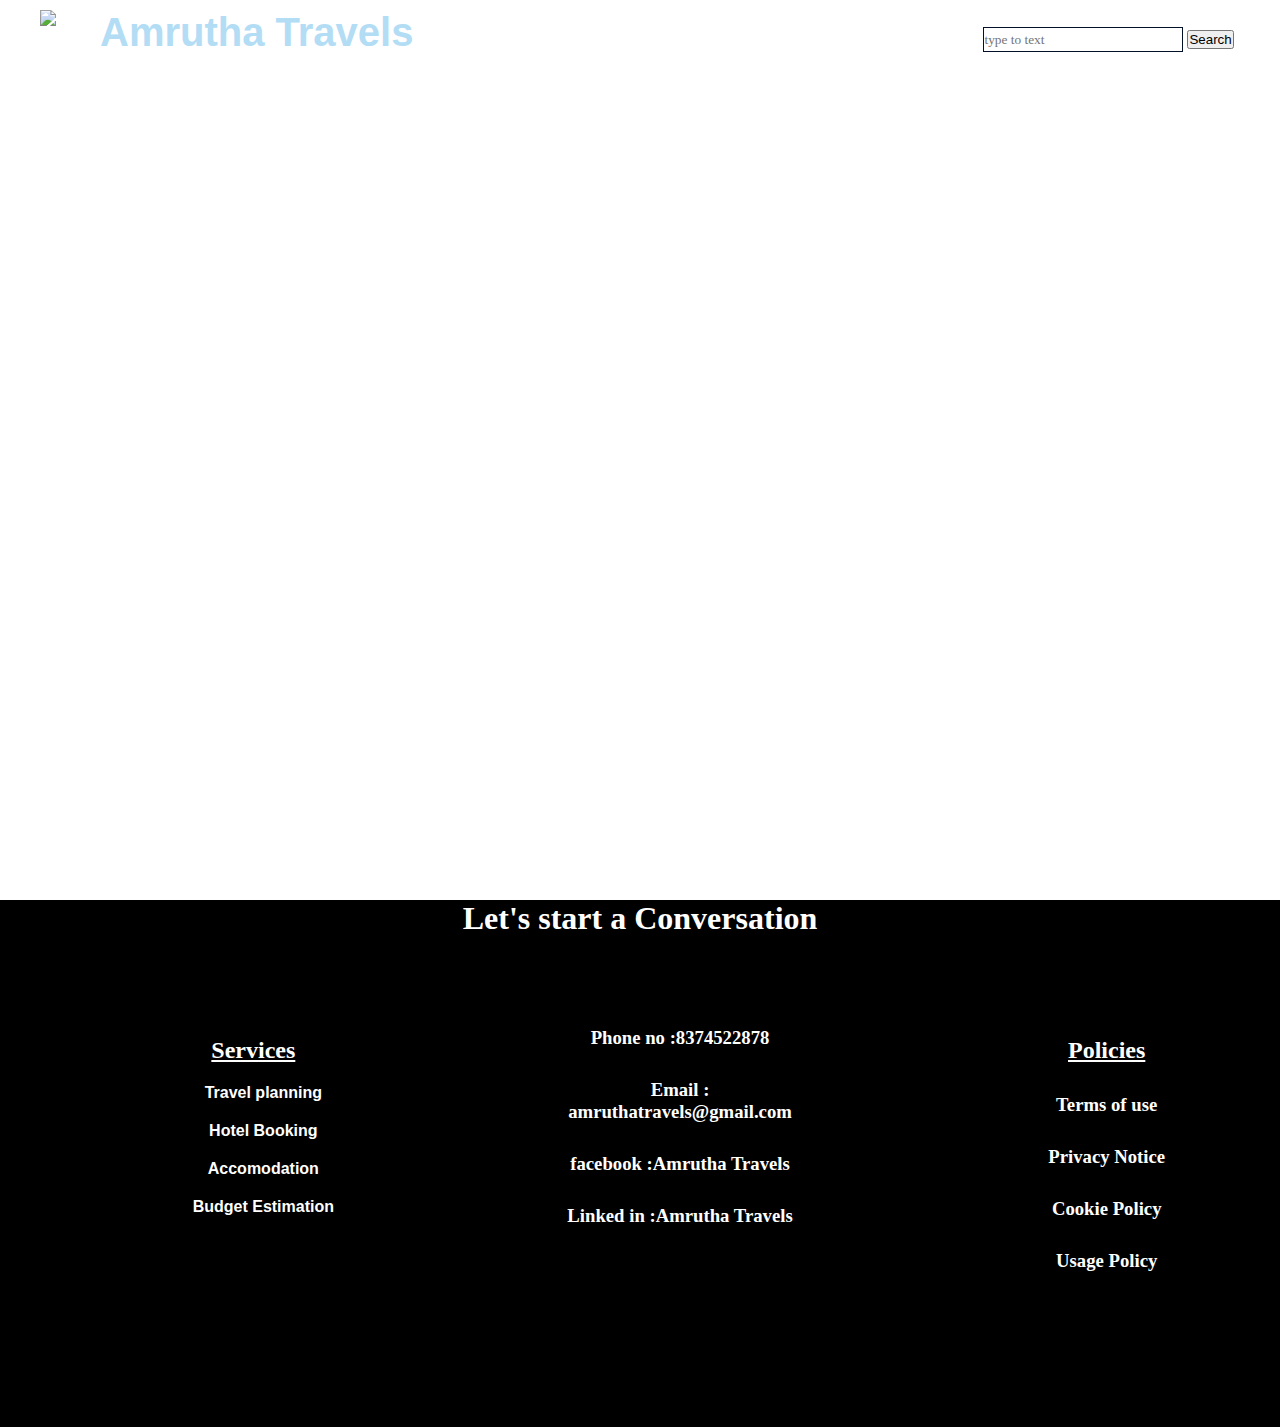
==== About-us.html @ ff325f99 "Add files via upload" ====
<!DOCTYPE html>
<html lang="en">
<head>
    <title>Amrutha Travels </title>
    <link rel="stylesheet" href="stylea.css">
</head>
<body>
<div class="main">
    <div class="navbar">
        <div class="icons">
            <img src="images/logo2.jpg" class="logo1" class="rounded-pill">
            <h1 class="logo"><a href="front.html" >Amrutha Travels</a></h1>
        </div>
        <div class="menu">
            <ul>
                <li><a href="home.html">Home</a></li>
                <li><a href="About-us.html">About-us</a></li>
                <li><a href="category.html">Category</a></li>
                <li><a href="contact.html">Contact</a></li>
                <li><a href="#">Sign in</a></li>      
            </ul>
        
       <div class="search">
        <input class="srch" type ="search" name ="" placeholder="type to text">
        <a href="#"> <button class ="btn" >Search</button></a>
       </div>
      

        </div>
    </div>
</div>



</div>







<div>
    <h1 class="footer">Let's start a Conversation</h1>
<div class="footer" id="container">
    <div>
       <a href="#"><h2 class="1">Services           </h2></a> 
       <a href="#"><h4>Travel planning       </h4></a> 
        <a href="#"><h4>Hotel Booking          </h4></a>
     <a href="#"><h4>Accomodation</h4></a>   
       <a href="#"><h4>Budget Estimation</h4></a> 
        
    </div>
    <div> 
      <a href="#"><h3>Phone no :8374522878</h3></a>  
      <a href="#"> <h3>Email : amruthatravels@gmail.com</h3></a>  
      <a href="#"><h3>facebook :Amrutha Travels</h3></a>  
      <a href="#"><h3>Linked in :Amrutha Travels</h3></a>  
    </div>
    <div>
        <a href="#"><h2>Policies</h2></a>
        <a href="#"><h3>Terms of use</h3></a>
      <a href="#"><h3>Privacy Notice</h3></a>  
       <a href="#"><h3>Cookie Policy</h3></a> 
       <a href="#"><h3>Usage Policy</h3></a> 
         </div>
</div>

</body>
---- stylea.css ----
*{
    margin: 0;
    padding: 0;
}

.main{
    width: auto;
   background: linear-gradient(to top, rgba(0,0,0,0.5)50%,rgba(0,0,0,0.5)50%);
   position: relative;
   overflow: hidden;
   background-image: url(images/bg5.jpg);
   background-size: cover;
   background-repeat: no-repeat;
    background-position: center;
    height: 100vh;
    animation: change 50s infinite ease-in-out;
}

.navbar{
    width: 1200px;
    height: 75px;
    margin: auto;
}

.icon{
    width: 200px;
    float: left;
    height: 70px;
}
.logo1{
    padding-left: -10px;
    width: 40px;
    float: left;
    padding-top: 10px;
    text-decoration: none;
    shape-outside: round;
}
.logo a{
    font:bold;
    color:rgb(179, 221, 245);
    font-family: Arial;
    font-size: 40px;
    padding-left: 20px;
    float: left;
    padding-top: 10px;
    text-decoration: none;

}
.menu{
    width: 590px;
    float: left;
    height: 90px;
}
ul{
    float: left;
    display: flex;
    justify-content: center;
    align-items: center;
    list-style: none;
    margin-left: 100px;
}
ul li{
 list-style: none;
 margin-left: 25px;
 margin-top: 27px;
 font-size: 17px;
}
ul li a{
    text-decoration: none;
    list-style: none;
     color: white;
     font-family: Arial;
     font-weight: bold;
     transition: 0.4s ease-in-out;
    }
ul li a:hover{
    font-family: Arial;
    color:rgb(179, 203, 238)
}
.search{
    width:950px;
    float: left;
    margin-left: 570px;
    margin-top: -20px;
    align-content: end;
    height: 2px;

}
.srch{
    font-family: 'Times New Roman';
    width: 200px;
    height:25px;
    background: transparent;
    color:rgb(2, 17, 40);
    border: 1px solid;
    
}
 
.btn :focus{
    outline: none;
}
.srch :focus{
    outline: none;
}
.footer{
    color: white;
    background-color: black;
    text-align: center;
}
.footer h1{
    text-align: center;
    padding-left: 80px;
    padding-top: 40px;
    text-decoration: underline;
}
.footer h2{
    padding-left: 80px;
    padding-top: 40px;
    text-decoration: underline;
}
.footer h3{
    padding-left: 80px;
    padding-top: 30px;
}
.footer h4{
    padding-left: 100px;
    font-family: Arial;
    padding-top: 20px;
}
#container{
    display: flex;
    justify-content: center;
    min-height: 400px;
    align-items: center;
}
#container div{
height: 370px;
width: 335px;
margin: 60px;
}
.footer a{
    text-decoration: none;
    color:white;
}
 .footer a:hover{
    text-decoration: none;
    color:rgb(179, 203, 238)
 }
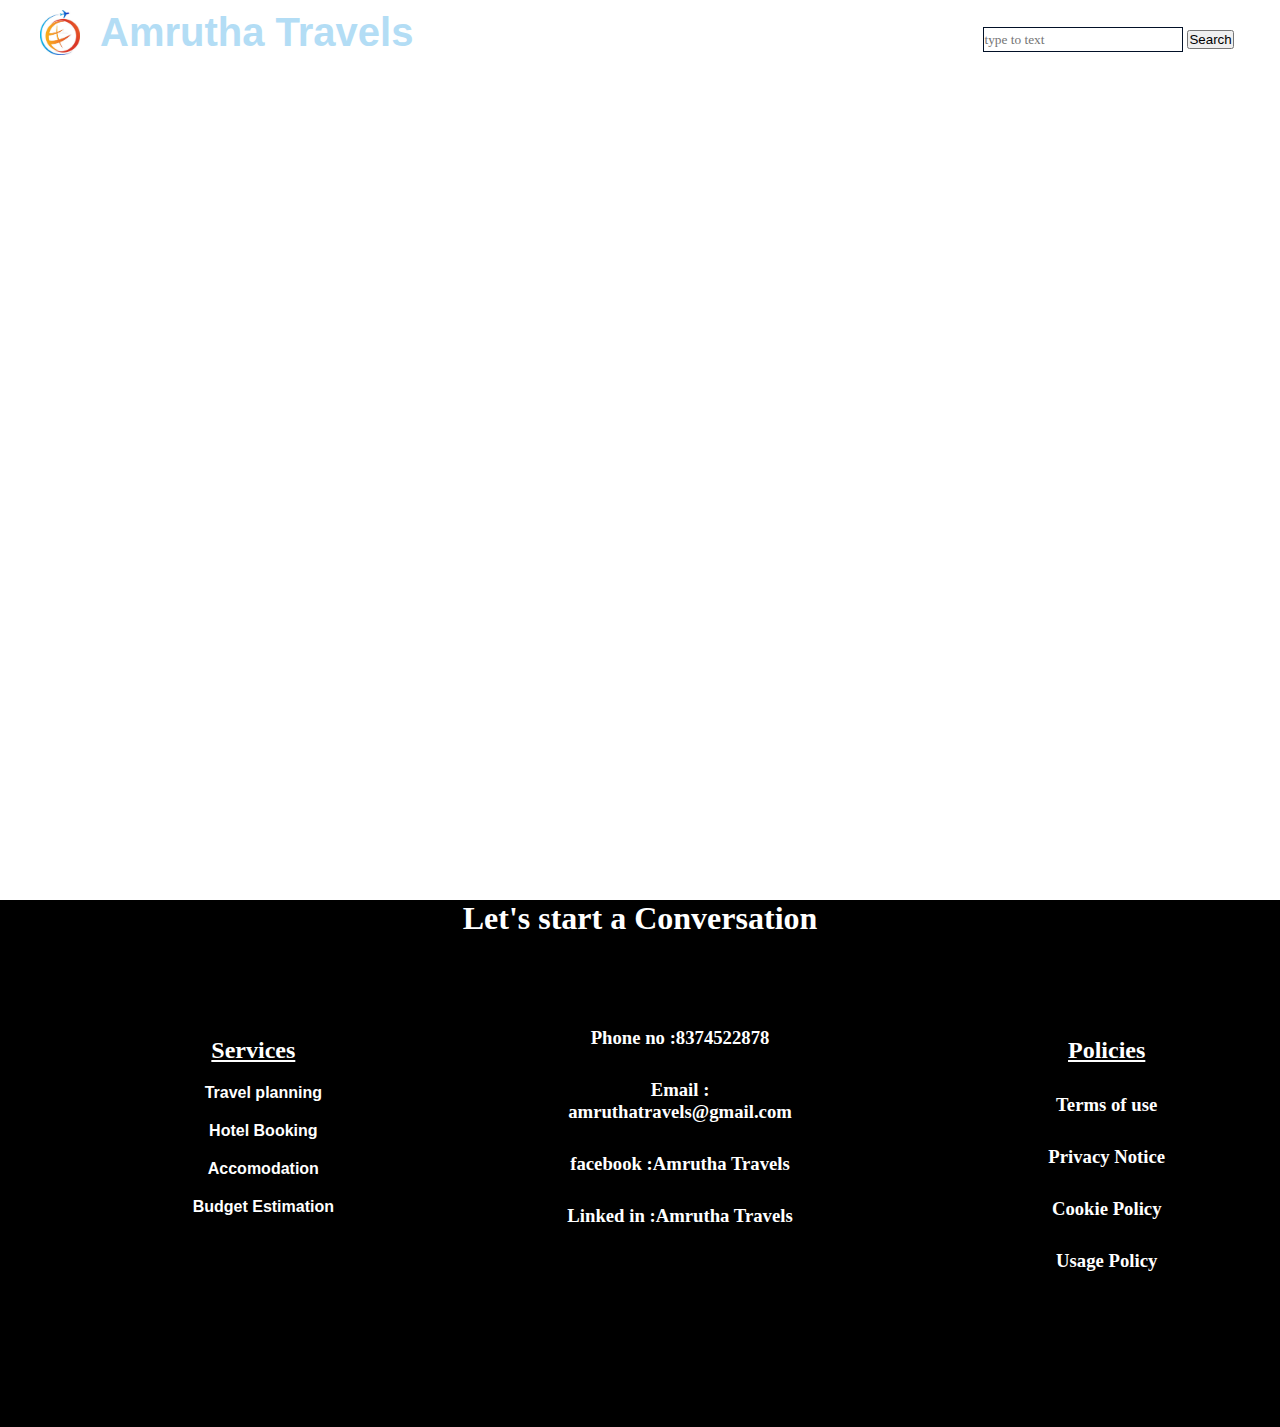
==== commit c4b96795: "Update About-us.html" ====
--- a/About-us.html
+++ b/About-us.html
@@ -8,7 +8,7 @@
 <div class="main">
     <div class="navbar">
         <div class="icons">
-            <img src="images/logo2.jpg" class="logo1" class="rounded-pill">
+            <img src="logo2.jpg" class="logo1" class="rounded-pill">
             <h1 class="logo"><a href="front.html" >Amrutha Travels</a></h1>
         </div>
         <div class="menu">
@@ -66,4 +66,4 @@
          </div>
 </div>
 
-</body>+</body>
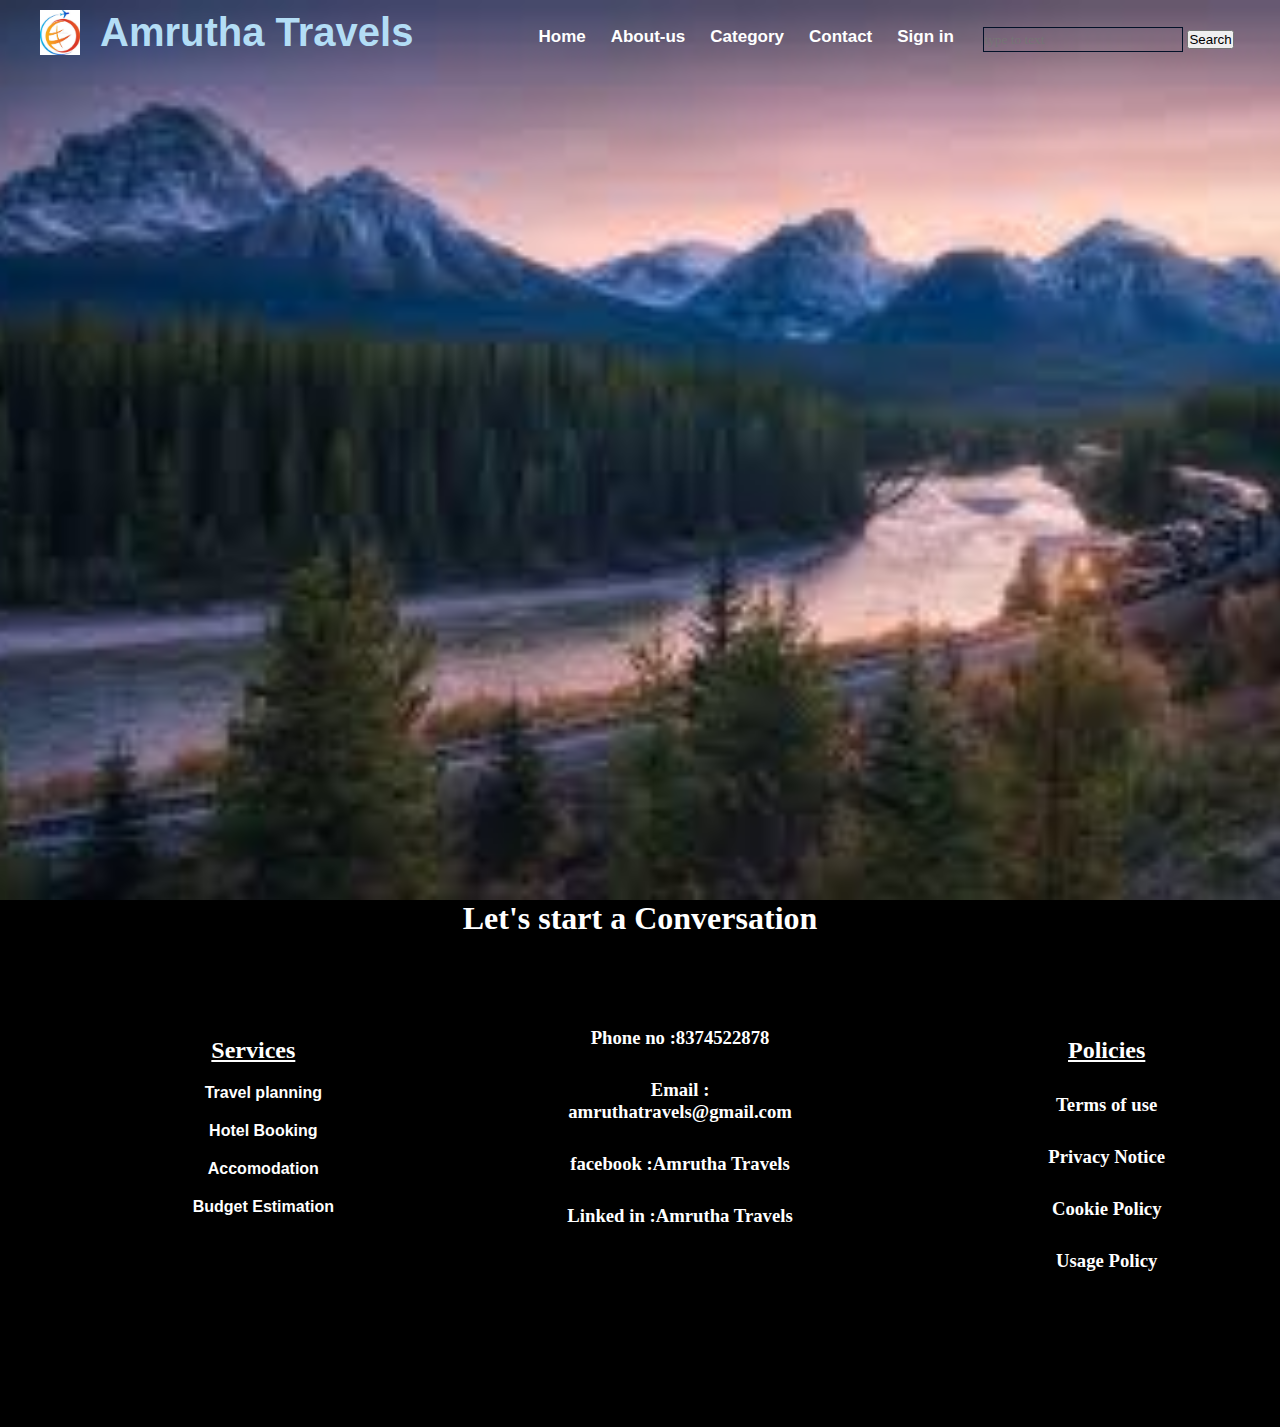
==== commit 37a84b28: "Update About-us.html" ====
--- a/About-us.html
+++ b/About-us.html
@@ -9,7 +9,7 @@
     <div class="navbar">
         <div class="icons">
             <img src="logo2.jpg" class="logo1" class="rounded-pill">
-            <h1 class="logo"><a href="front.html" >Amrutha Travels</a></h1>
+            <h1 class="logo"><a href="index.html" >Amrutha Travels</a></h1>
         </div>
         <div class="menu">
             <ul>
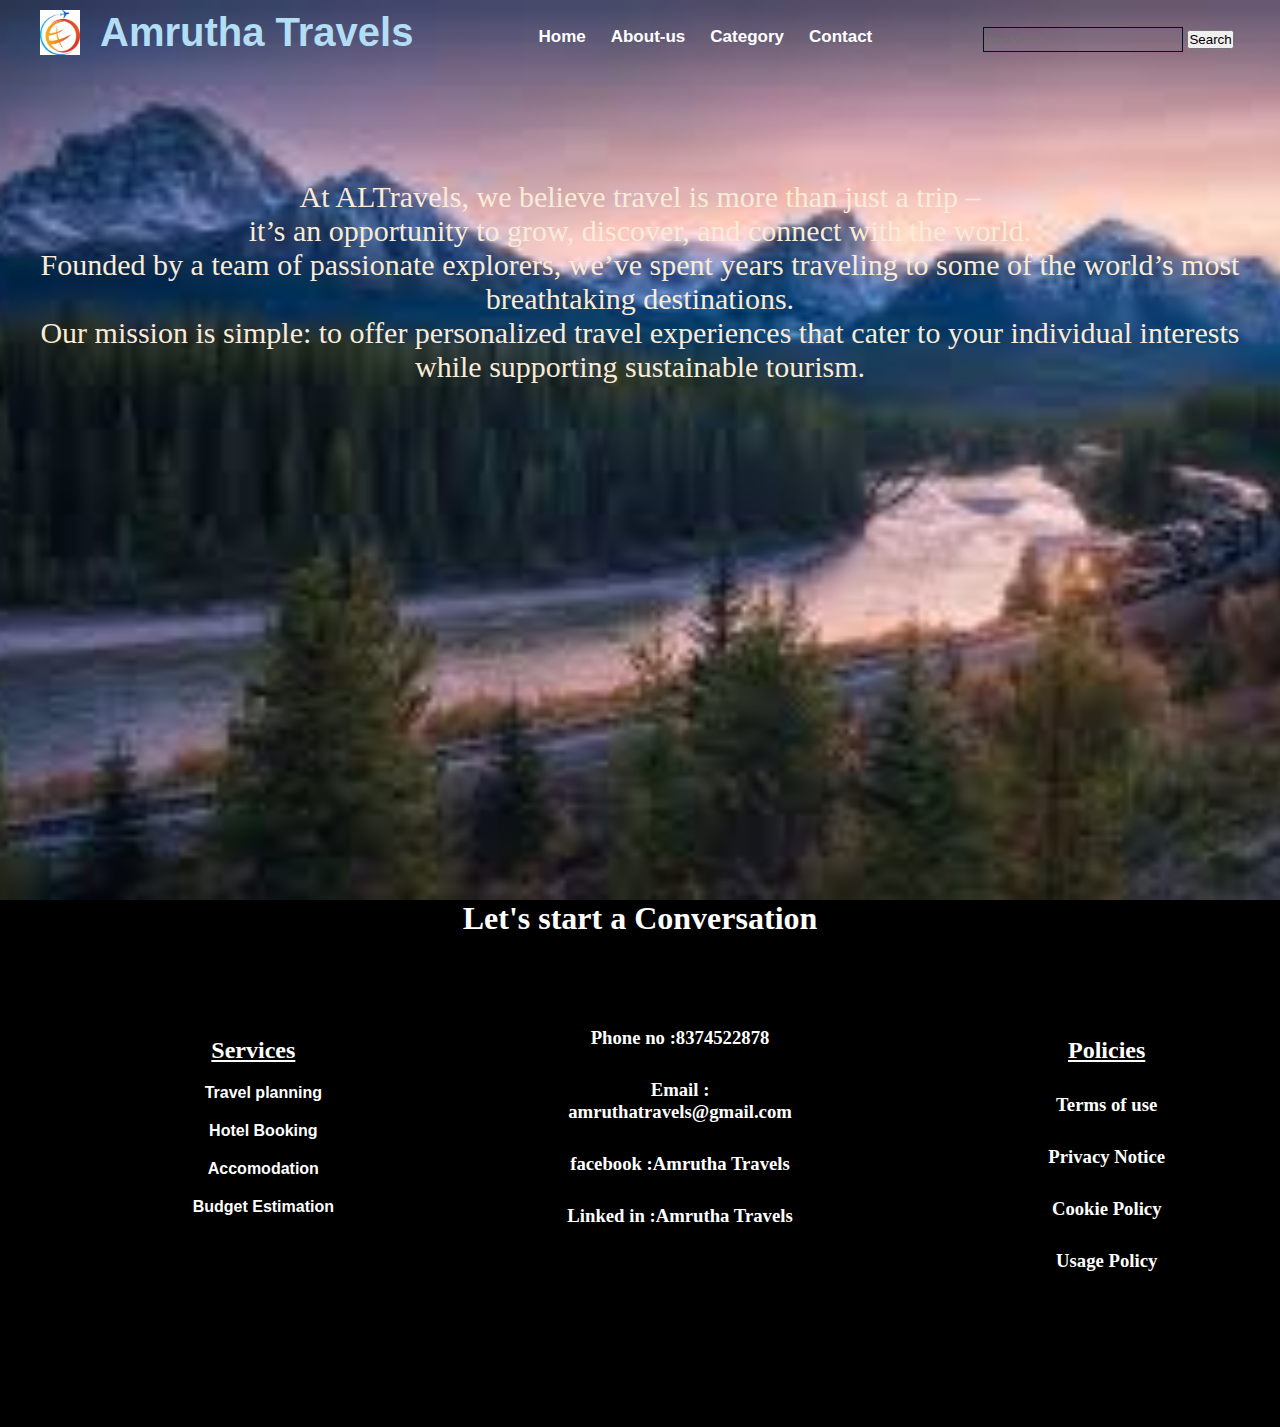
==== commit 0f8525c2: "finaltouch" ====
--- a/About-us.html
+++ b/About-us.html
@@ -15,24 +15,34 @@
             <ul>
                 <li><a href="home.html">Home</a></li>
                 <li><a href="About-us.html">About-us</a></li>
-                <li><a href="category.html">Category</a></li>
+                <li><a href="cate.html">Category</a></li>
                 <li><a href="contact.html">Contact</a></li>
-                <li><a href="#">Sign in</a></li>      
+                   
             </ul>
         
        <div class="search">
         <input class="srch" type ="search" name ="" placeholder="type to text">
         <a href="#"> <button class ="btn" >Search</button></a>
-       </div>
-      
+       </div >
+             
+        </div>
+        
+        <div>
+            
+        </div>
+        <p>                                                At ALTravels, we believe travel is more than just a trip –<br> it’s an opportunity to grow, discover, and connect with the world. <br>Founded by a team of passionate explorers, we’ve spent years traveling to some of the world’s most breathtaking destinations.<br> Our mission is simple: to offer personalized travel experiences that 
+            cater to your individual interests while supporting sustainable tourism.</p>
+    </p>
+    </div>
 
-        </div>
-    </div>
 </div>
 
 
 
+
+
 </div>
+
 
 
 
--- a/stylea.css
+++ b/stylea.css
@@ -1,6 +1,12 @@
 *{
     margin: 0;
     padding: 0;
+}
+p{
+    padding-top: 180px;
+    font-size: 30px;
+    color:antiquewhite;
+    text-align: center;
 }
 
 .main{
